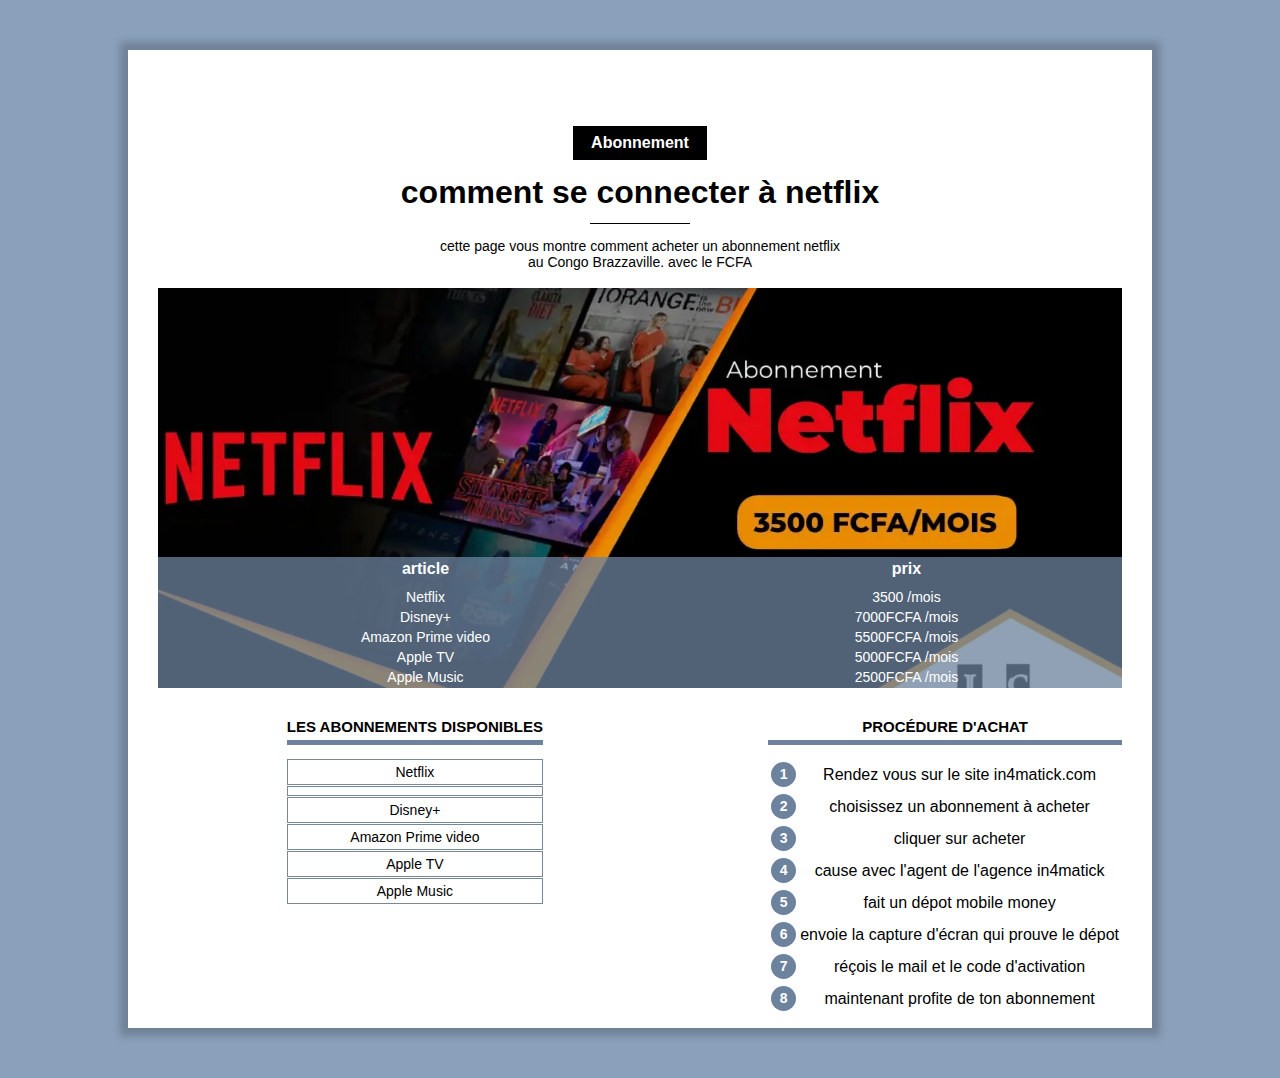
==== index.html @ 429d356a "Add files via upload" ====
<!DOCTYPE html>
<html lang="fr">
<head>
    <meta charset="UTF-8">
<title>NETFLIX CONGO Brazzaville</title>
<link rel="stylesheet" href="style.css">
</head>

<body>


<div class="contenu">
    <div  class="categorie">
        <P class="categorie">Abonnement</P>
        
<h1>comment se connecter à netflix</h1>
<div class="separateur"></div>

                <div  class="description">
                        <p class="description">cette page vous montre comment acheter un abonnement netflix au Congo Brazzaville. avec le FCFA
                        </p>
                </div>

<div class="info" >

    <img class="centre info" style="display: block;" src="abonnement netflix.webp">

    <!--
    TABLE
    tr: Table row(ligne)
    th: Table header(titres)
    td: Table data (données, cellule)
-->

    <table class="info">
        <tr>
            <th>article</th>
            <th>prix</th>
        </tr>
        <tr>
            <td>
                Netflix
            </td>
            <td>
                3500 /mois
            </td>
        </tr>
        <tr>
            <td>Disney+</td>
            <td>7000FCFA /mois</td>
        </tr>
        <tr>
            <td>Amazon Prime video</td>
            <td>5500FCFA /mois
            </td>
        </tr>
        <tr>
            <td>Apple TV</td>
            <td>5000FCFA /mois</td>
        </tr>
        <tr>
            <td>Apple Music</td>
            <td>2500FCFA /mois</td>
        </tr>
    
    </table>
</div>
    <br>

            <div class="colonne1 colone" >
                    <h2>les abonnements disponibles </h2>
                            <div class="rectangle">
                                <p>Netflix<p>
                                <p>Disney+</p>
                                <p>Amazon Prime video</p>
                                <p>Apple TV</p>
                                <p>Apple Music</p>
                            </div>

            </div>

            <div class="colonne2 colone">
                <h2>procédure d'achat</h2>
                
                <table class="preparation">
                        <tr><td><p class="numero">1</p></td><td class="preparation_etape">Rendez vous sur le site in4matick.com</td></tr>
                        <tr><td><p class="numero">2</p></td><td class="preparation_etape">choisissez un abonnement à acheter</td></tr>
                        <tr><td><p class="numero">3</p></td><td class="preparation_etape">cliquer sur acheter</td></tr>
                        <tr><td><p class="numero">4</p></td><td class="preparation_etape">cause avec l'agent de l'agence in4matick</td></tr>
                        <tr><td><p class="numero">5</p></td><td class="preparation_etape">fait un dépot mobile money</td></tr>
                        <tr><td><p class="numero">6</p></td><td class="preparation_etape">envoie la capture d'écran qui prouve le dépot</td></tr>
                        <tr><td><p class="numero">7</p></td><td class="preparation_etape">réçois le mail et le code d'activation </td></tr>
                        <tr><td><p class="numero">8</p></td><td class="preparation_etape">maintenant profite de ton abonnement</td></tr>
                </table>
            </div>
</div>



</body>
</html>
---- style.css ----
*{
    overflow: auto;
}

body {
    background-color: #8BA1BB;
    font-family: Arial;
    margin: 0%;

}

div.contenu{
     background-color: white;
     margin:50px 10% 50px 10%;
     padding: 0px 30px 30px 30px;
     min-width:350px ;
     box-shadow: 0px 0px 8px 8px rgba(0, 0, 0, 0.2);
     
}
h1{ 
    text-align: center;
    margin-bottom: 12px;
    margin-top: 10px;

}
p.description{

    text-align: center;
    max-width: 400px ;
    display: inline-block;
    font-size: 14px;
}
div.description{
    text-align: center;

}
div.categorie{
text-align: center;
margin-bottom: -18px;
margin-top: 60px;

}
p.categorie{
    background-color:black; color: white;
    margin-right: 0px;
    display: inline-block;
   padding: 8px 18px;
   margin-bottom:0px;
   font-weight: bold;
   font-size:16px ;

}
div.separateur{
width:100px ;
height:1px ;
background-color: black;
margin-left: auto;
margin-right: auto;
}
.centre{
text-align: center;
width: 100%;
}
table.info{
    position: absolute; bottom:0px; width: 100%; color: white; background-color: #6c829dc0; height: 80px;
}
div.info{
position: relative;
}
table.info td{
text-align: center;
font-size: 14px;
vertical-align: top;
}
table.info th{
font-size: 16px;
vertical-align: bottom; 
padding-bottom: 8px;
}
img.info{
    display: block;
    max-height: 400px;
    object-fit: cover ;
    min-height: 200px;
    background-color: lightgray;
}
div.colonne{
    width: 45%;
    margin: top;
}
 h2{
    text-align: center;
    text-transform: uppercase;
    font-size: 15px;
    border-bottom: 5px solid #6c829d;
    padding-bottom: 5px;

}
div.colonne1{
    display: inline-block;
    margin-right: 10%;

}
div.colonne2{
    float: right;
    position: top;

    
}
 div.rectangle p{
    border: 1px solid  lightslategray;
    font-size: 14px; 
    padding: 4px 0px;
    margin-top:1px ;
    margin-bottom: 1px;
}
table.preparation p.numero{
    background-color:#6c829d ;
    color: white;
    width: 25px;
    height: 25px;
    font-size: 14px;
    font-weight: bold;
    padding-top: 4px;
    box-sizing: border-box;
    border-radius: 50%;
    margin: 0;
}
table.preparation{
    vertical-align: top;
}
table.preparation td.preparation{
    font-size: 14px;
    margin-left: 10px;
    padding-bottom: 10pxS;
}
table.preparation tr{
    height: 30px;
}
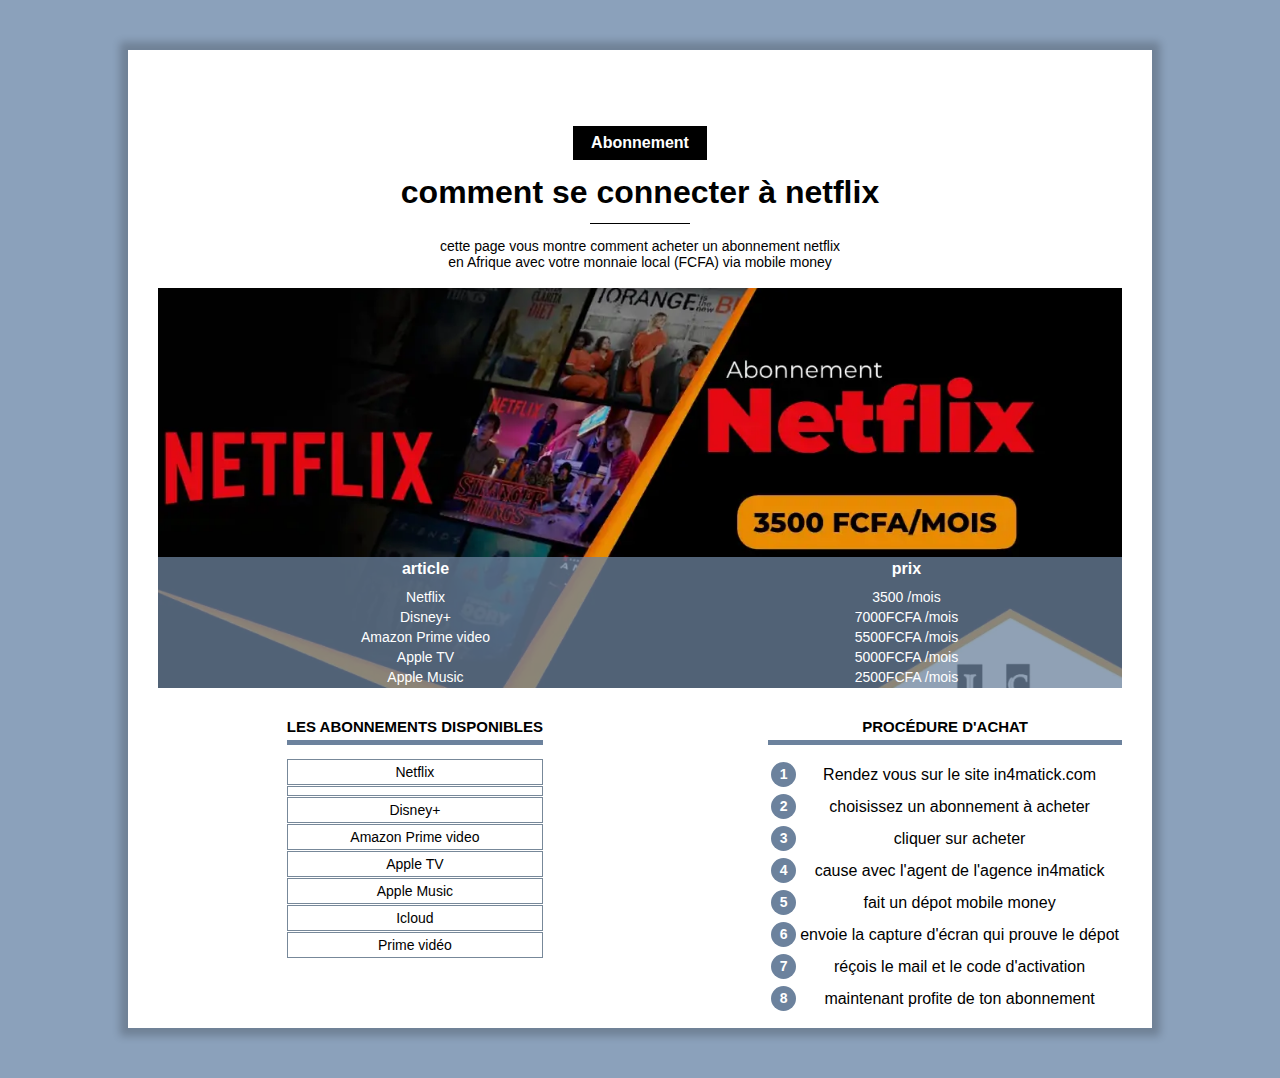
==== commit 3bd3a319: "Add files via upload" ====
--- a/index.html
+++ b/index.html
@@ -2,6 +2,7 @@
 <html lang="fr">
 <head>
     <meta charset="UTF-8">
+    <meta name="viewport" content="width=device-width, initial-scale=1.0">
 <title>NETFLIX CONGO Brazzaville</title>
 <link rel="stylesheet" href="style.css">
 </head>
@@ -17,7 +18,7 @@
 <div class="separateur"></div>
 
                 <div  class="description">
-                        <p class="description">cette page vous montre comment acheter un abonnement netflix au Congo Brazzaville. avec le FCFA
+                        <p class="description">cette page vous montre comment acheter un abonnement netflix en Afrique avec votre monnaie local (FCFA) via mobile money
                         </p>
                 </div>
 
@@ -75,6 +76,8 @@
                                 <p>Amazon Prime video</p>
                                 <p>Apple TV</p>
                                 <p>Apple Music</p>
+                                <p>Icloud</p>
+                                <p>Prime vidéo</p>
                             </div>
 
             </div>
--- a/style.css
+++ b/style.css
@@ -1,6 +1,6 @@
 *{
     overflow: auto;
-}
+} 
 
 body {
     background-color: #8BA1BB;
@@ -11,8 +11,8 @@
 
 div.contenu{
      background-color: white;
-     margin:50px 10% 50px 10%;
-     padding: 0px 30px 30px 30px;
+     margin:20px 8px 40px 8px;
+     padding: 8px 8px 20px 8px;
      min-width:350px ;
      box-shadow: 0px 0px 8px 8px rgba(0, 0, 0, 0.2);
      
@@ -137,4 +137,24 @@
 table.preparation tr{
     height: 30px;
 }
+/*Styles pour ordinateur */
 
+@media only screen and (max-width: 768px) {
+
+
+}
+div.contenu{
+    margin:50px 10% 50px 10%;
+    padding: 0px 30px 30px 30px;
+    min-width: 350px;
+   
+    }
+    
+    @media only screen and (max-width: 900px) {
+        div.contenu{
+        margin-left: auto;
+        margin-right: auto;
+    
+    }
+        
+    }
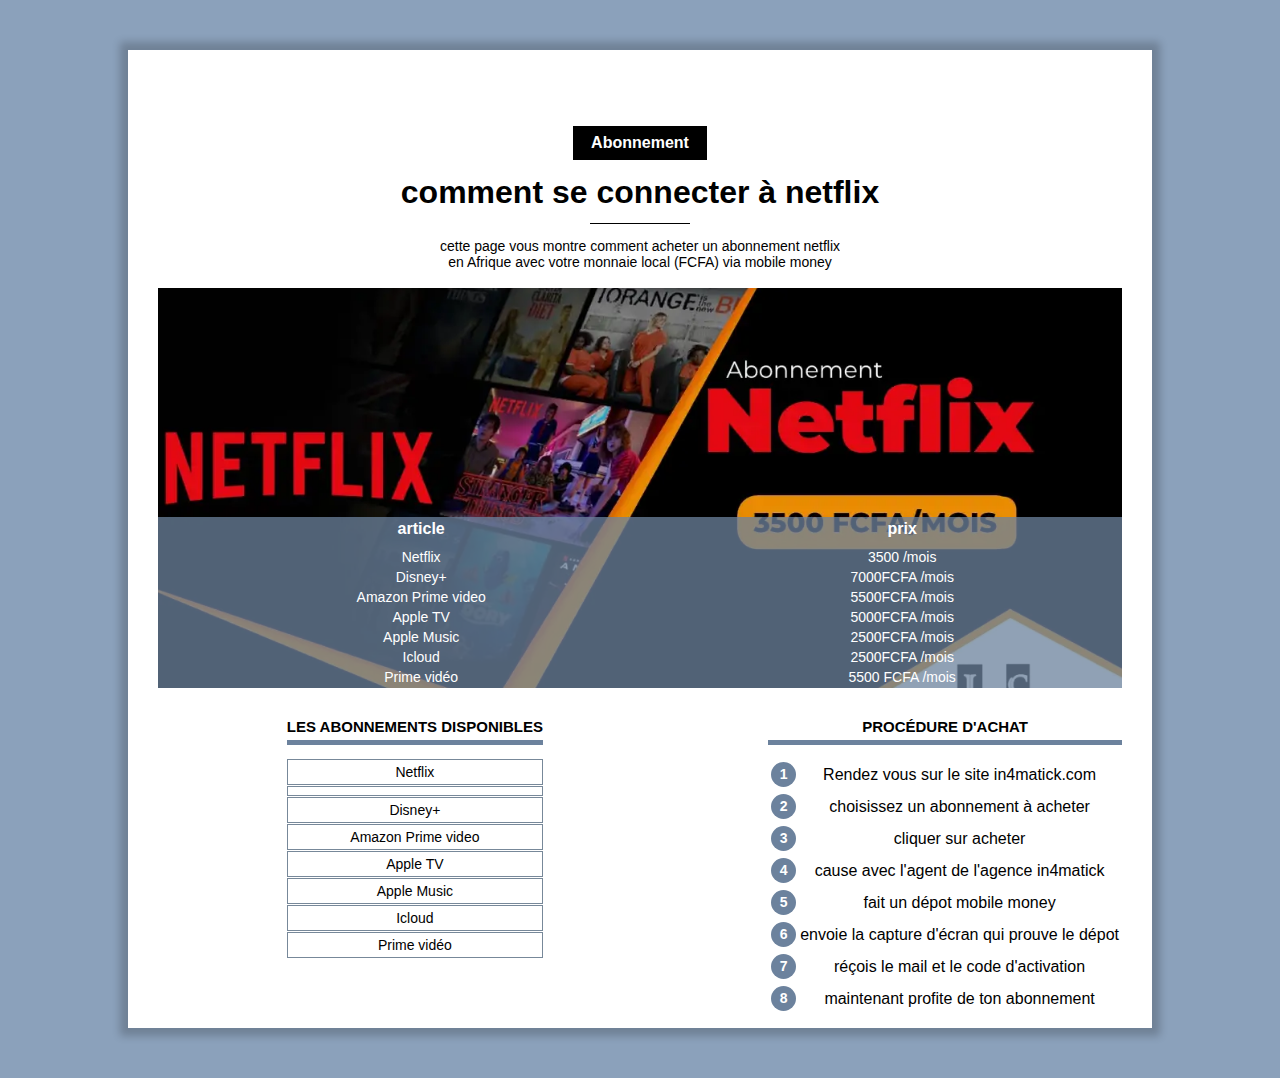
==== commit 65d8c72e: "Add files via upload" ====
--- a/index.html
+++ b/index.html
@@ -63,6 +63,14 @@
             <td>Apple Music</td>
             <td>2500FCFA /mois</td>
         </tr>
+        <tr>
+            <td>Icloud</td>
+            <td>2500FCFA /mois</td>
+        </tr>
+        <tr>
+            <td>Prime vidéo</td>
+            <td>5500 FCFA /mois</td>
+        </tr>
     
     </table>
 </div>
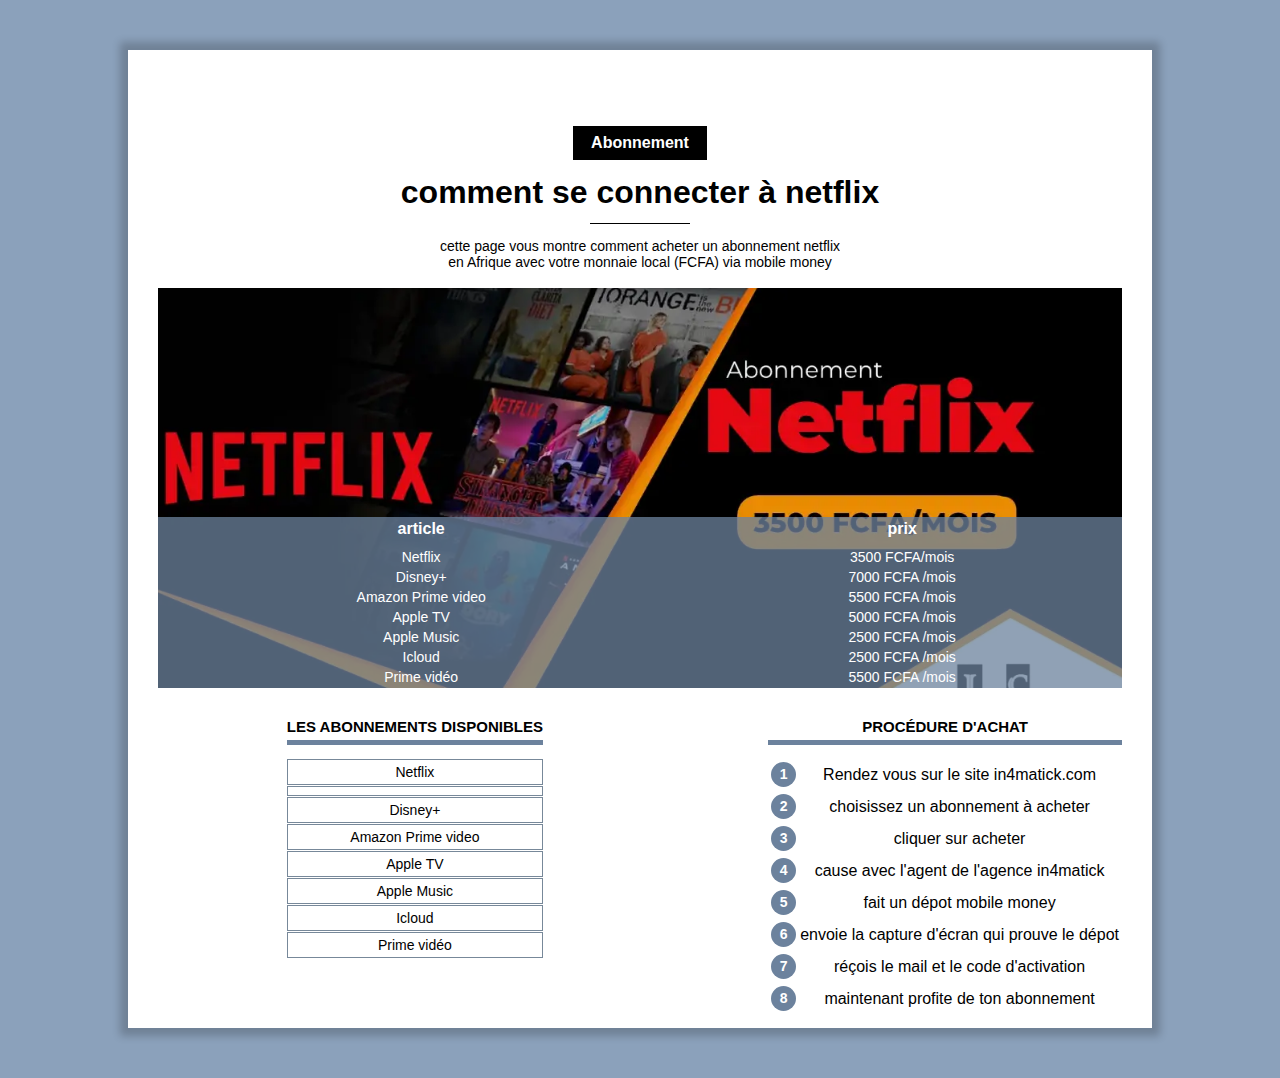
==== commit 72c555ba: "Add files via upload" ====
--- a/index.html
+++ b/index.html
@@ -33,46 +33,46 @@
     td: Table data (données, cellule)
 -->
 
-    <table class="info">
-        <tr>
-            <th>article</th>
-            <th>prix</th>
-        </tr>
-        <tr>
-            <td>
-                Netflix
-            </td>
-            <td>
-                3500 /mois
-            </td>
-        </tr>
-        <tr>
-            <td>Disney+</td>
-            <td>7000FCFA /mois</td>
-        </tr>
-        <tr>
-            <td>Amazon Prime video</td>
-            <td>5500FCFA /mois
-            </td>
-        </tr>
-        <tr>
-            <td>Apple TV</td>
-            <td>5000FCFA /mois</td>
-        </tr>
-        <tr>
-            <td>Apple Music</td>
-            <td>2500FCFA /mois</td>
-        </tr>
-        <tr>
-            <td>Icloud</td>
-            <td>2500FCFA /mois</td>
-        </tr>
-        <tr>
-            <td>Prime vidéo</td>
-            <td>5500 FCFA /mois</td>
-        </tr>
-    
-    </table>
+<table class="info">
+    <tr>
+        <th>article</th>
+        <th>prix</th>
+    </tr>
+    <tr>
+        <td>
+            Netflix
+        </td>
+        <td>
+            3500 FCFA/mois
+        </td>
+    </tr>
+    <tr>
+        <td>Disney+</td>
+        <td>7000 FCFA /mois</td>
+    </tr>
+    <tr>
+        <td>Amazon Prime video</td>
+        <td>5500 FCFA /mois
+        </td>
+    </tr>
+    <tr>
+        <td>Apple TV</td>
+        <td>5000 FCFA /mois</td>
+    </tr>
+    <tr>
+        <td>Apple Music</td>
+        <td>2500 FCFA /mois</td>
+    </tr>
+    <tr>
+        <td>Icloud</td>
+        <td>2500 FCFA /mois</td>
+    </tr>
+    <tr>
+        <td>Prime vidéo</td>
+        <td>5500 FCFA /mois</td>
+    </tr>
+
+</table>
 </div>
     <br>
 
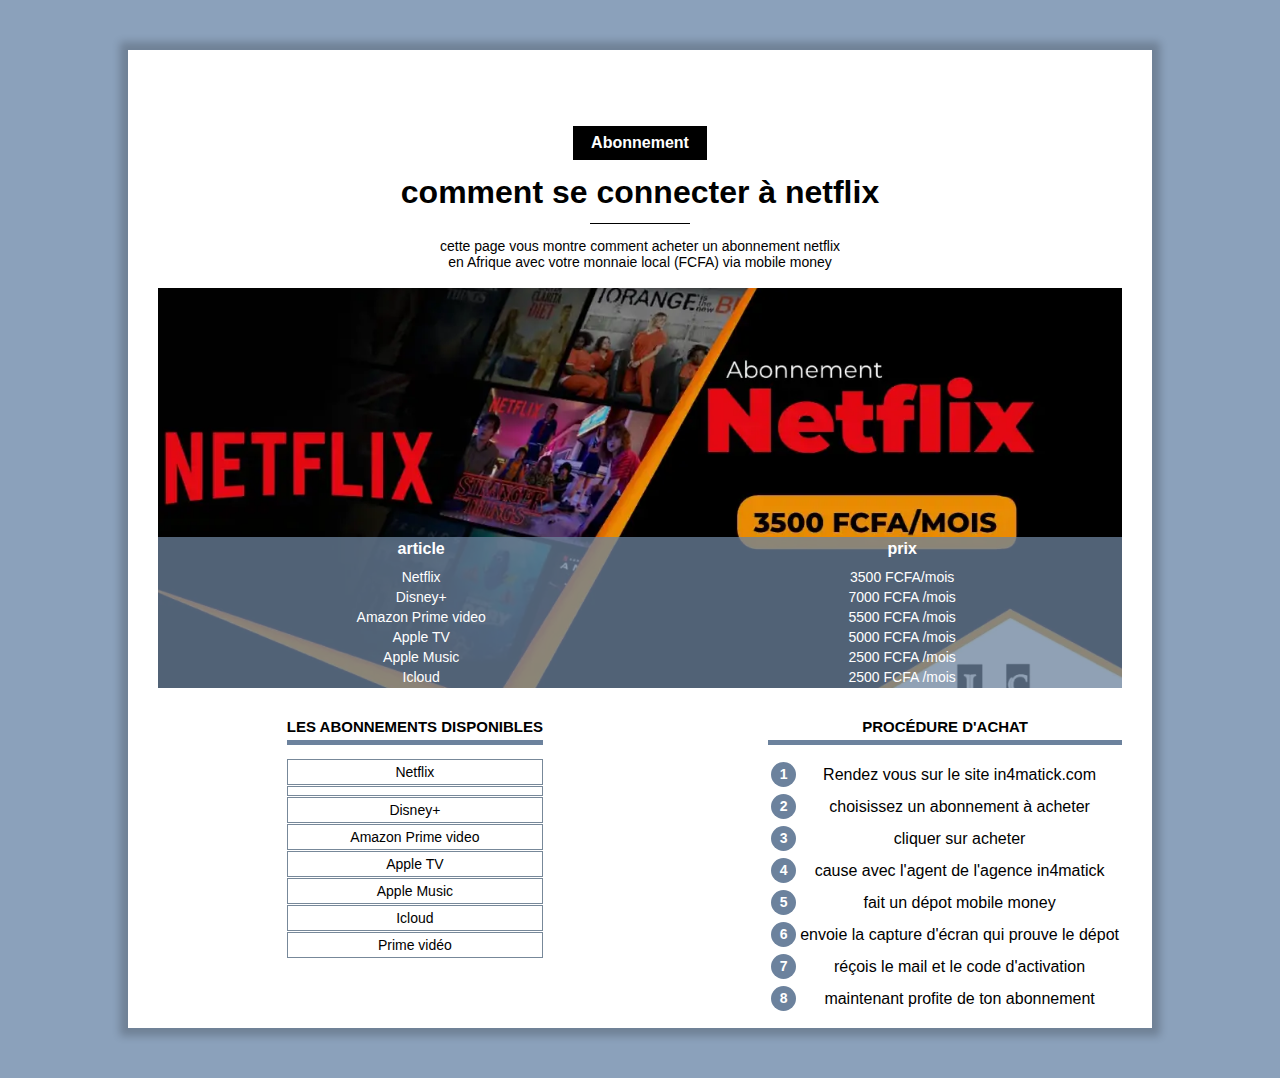
==== commit b74de677: "Add files via upload" ====
--- a/index.html
+++ b/index.html
@@ -67,11 +67,7 @@
         <td>Icloud</td>
         <td>2500 FCFA /mois</td>
     </tr>
-    <tr>
-        <td>Prime vidéo</td>
-        <td>5500 FCFA /mois</td>
-    </tr>
-
+    
 </table>
 </div>
     <br>
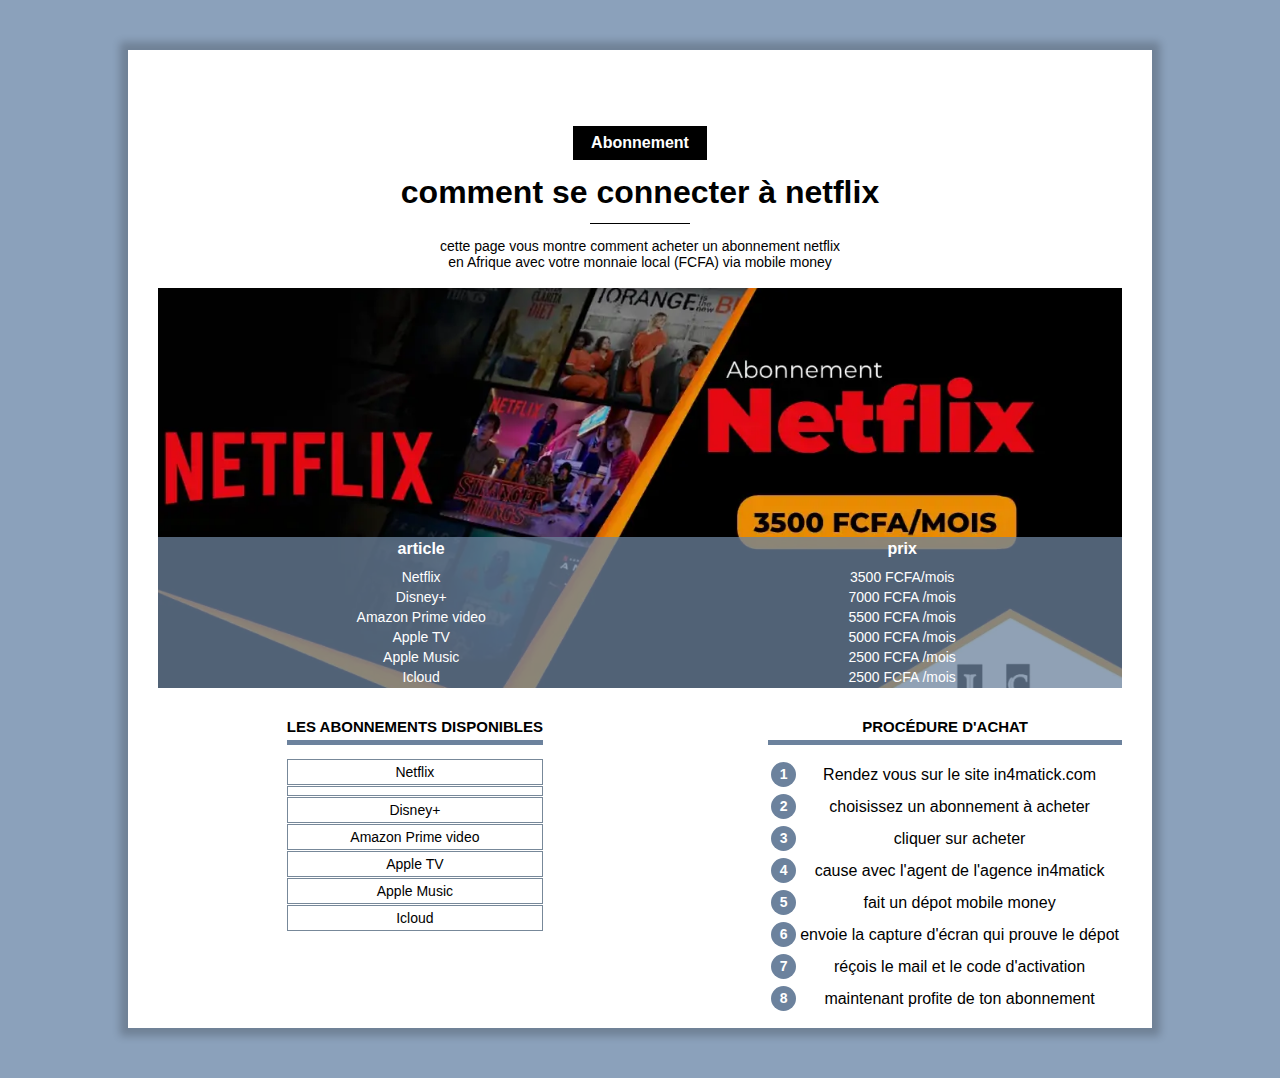
==== commit 648c321a: "Add files via upload" ====
--- a/index.html
+++ b/index.html
@@ -81,7 +81,7 @@
                                 <p>Apple TV</p>
                                 <p>Apple Music</p>
                                 <p>Icloud</p>
-                                <p>Prime vidéo</p>
+                               
                             </div>
 
             </div>
